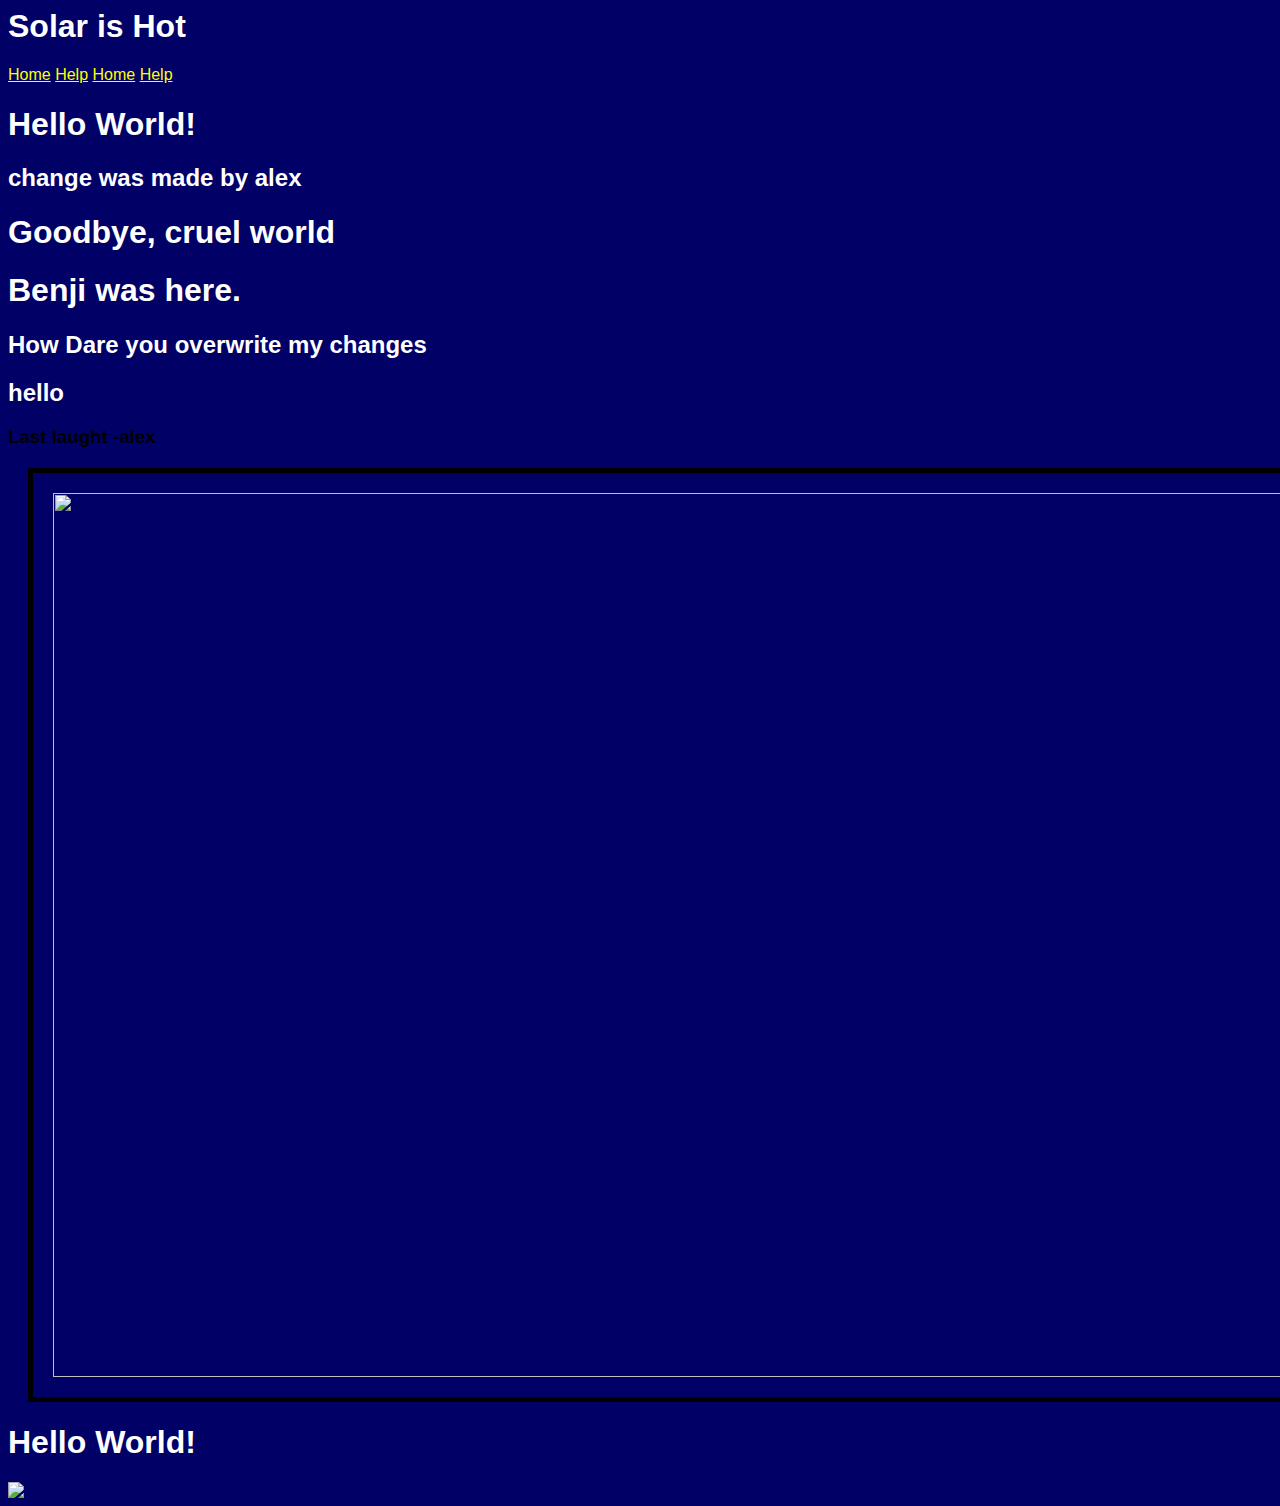
==== index.html @ b3949a60 "Merge branch 'main' of https://github.com/Al3x-s/group-solar-system into nor" ====
<html>
  
<head>
<link href="./styles.css" rel="stylesheet"/>
    <title>Who needs titles?</title>
  </head>
  <body>
    <div class="sol-container"></div>

    <h1>Solar is Hot</h1>    

<a href="./index.html">Home</a> <a href="./help.html">Help</a>
    <a href="./index.html">Home</a> <a href="./help.html">Help</a>

    <h1>Hello World!</h1>
    <h2>change was made by alex</h2>

    <h1>Goodbye, cruel world</h1>
    <h1>Benji was here.</h1>
    <h2>How Dare you overwrite my changes</h2>
<h2>hello</h2>
    <h3>Last laught -alex</h3>

    <div class="one-column">
<!-- By NASA Goddard Space Flight Center - Flickr: Magnificent CME Erupts on the Sun - August 31, CC BY 2.0, https://commons.wikimedia.org/w/index.php?curid=21422679 -->
      <img src="images/sun-coronal-mass-ejection.jpg">  </div>

</body>
<div>
<!-- change by marylyn. -->
      <h1>Hello World!</h1>
      <!-- By NASA Goddard Space Flight Center - Flickr: Magnificent CME Erupts on the Sun - August 31, CC BY 2.0, https://commons.wikimedia.org/w/index.php?curid=21422679 -->
      <img src="images/sun-coronal-mass-ejection.jpg">
    </div>

  </body>

</html>
---- styles.css ----
body {
  font-family: sans-serif;
  background-color: #000066;
}

a {
  color: yellow;
}

h1, h2, p, .menu-sep {
color: white;
}
  font-family: 'Caesar Dressing', cursive;
}

h1, h2, p, .menu-sep {
  color: white;
}

.sol-container {
  width: 95%;
}

.one-column {
  width: 100%;
  padding: 20px;
  border: 5px solid black;
  margin: 20px;
}

img {
  width: inherit;
}

.planets-container {
  display:flex;
  justify-content: space-evenly;
}

.planet {
  margin: 20px;
  width: 80%;
  display: inline-block;
}

.sol-container {
  width: 95%;
}

.one-column {
  width: 100%;
  padding: 20px;
  border: 5px solid black;
  margin: 20px;
}

img {
  width: inherit;
}
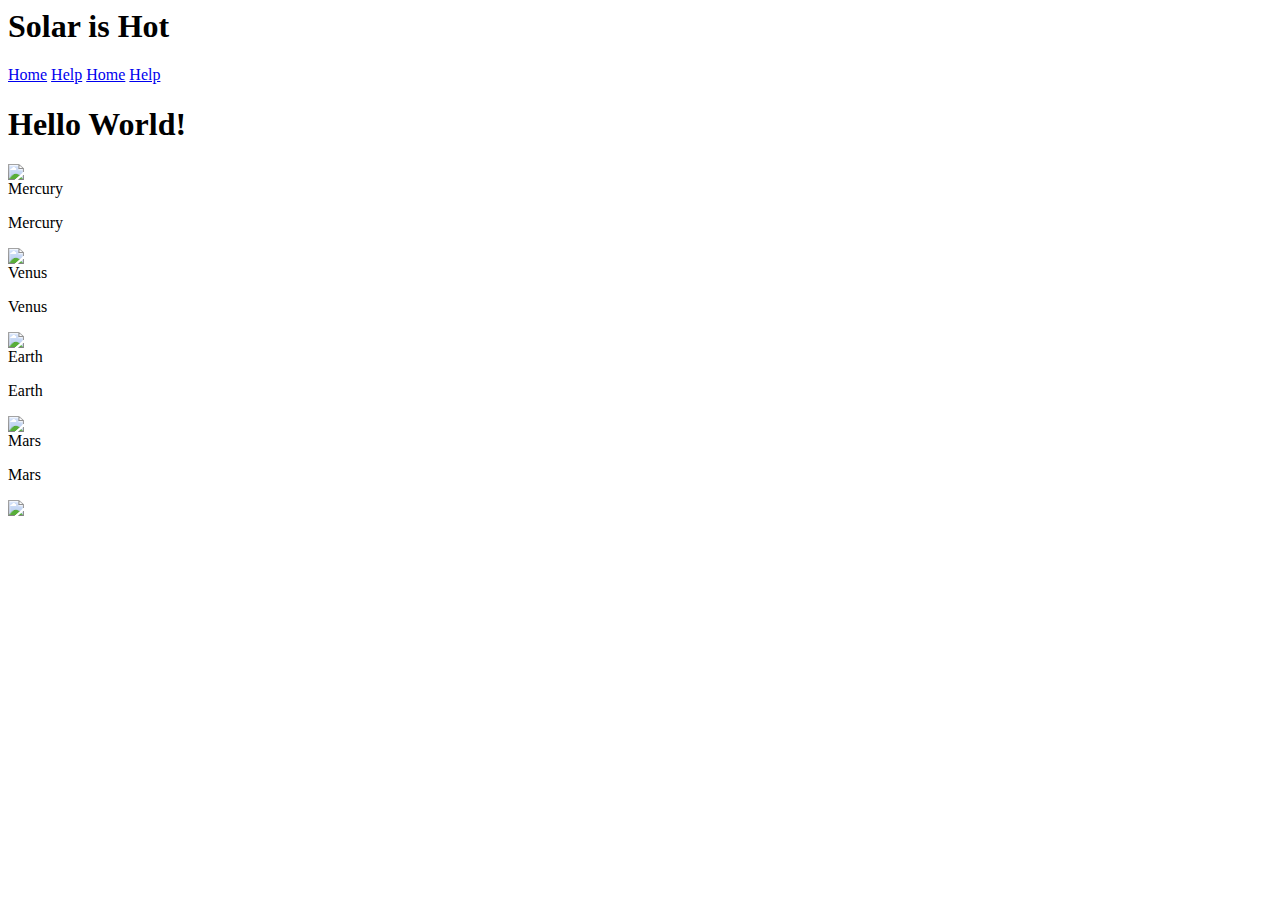
==== commit 8e1b0a7c: "added images of planets" ====
--- a/index.html
+++ b/index.html
@@ -1,7 +1,7 @@
+
 <html>
   
 <head>
-<link href="./styles.css" rel="stylesheet"/>
     <title>Who needs titles?</title>
   </head>
   <body>
@@ -13,25 +13,44 @@
     <a href="./index.html">Home</a> <a href="./help.html">Help</a>
 
     <h1>Hello World!</h1>
-    <h2>change was made by alex</h2>
+    <div class="one-column">
 
-    <h1>Goodbye, cruel world</h1>
-    <h1>Benji was here.</h1>
-    <h2>How Dare you overwrite my changes</h2>
-<h2>hello</h2>
-    <h3>Last laught -alex</h3>
-
-    <div class="one-column">
 <!-- By NASA Goddard Space Flight Center - Flickr: Magnificent CME Erupts on the Sun - August 31, CC BY 2.0, https://commons.wikimedia.org/w/index.php?curid=21422679 -->
       <img src="images/sun-coronal-mass-ejection.jpg">  </div>
 
-</body>
-<div>
-<!-- change by marylyn. -->
-      <h1>Hello World!</h1>
-      <!-- By NASA Goddard Space Flight Center - Flickr: Magnificent CME Erupts on the Sun - August 31, CC BY 2.0, https://commons.wikimedia.org/w/index.php?curid=21422679 -->
-      <img src="images/sun-coronal-mass-ejection.jpg">
+    <div class="container">
+
+      <div class="planet">
+        Mercury
+        <p>Mercury</p>
+        <img src="./images/mercury.jpg">
+      </div>
+
+      <div class="planet">
+        Venus
+        <p>Venus</p>
+        <img src="./images/venus.jpg">
+      </div>
+
+      <div class="planet">
+        Earth
+        <p>Earth</p>
+        <img src="./images/earth.jpg">
+      </div>
+
+      <div class="planet">
+        Mars
+        <p>Mars</p>
+        <img src="./images/mars.jpg">
+      </div>
+
     </div>
+
+
+
+
+
+
 
   </body>
 
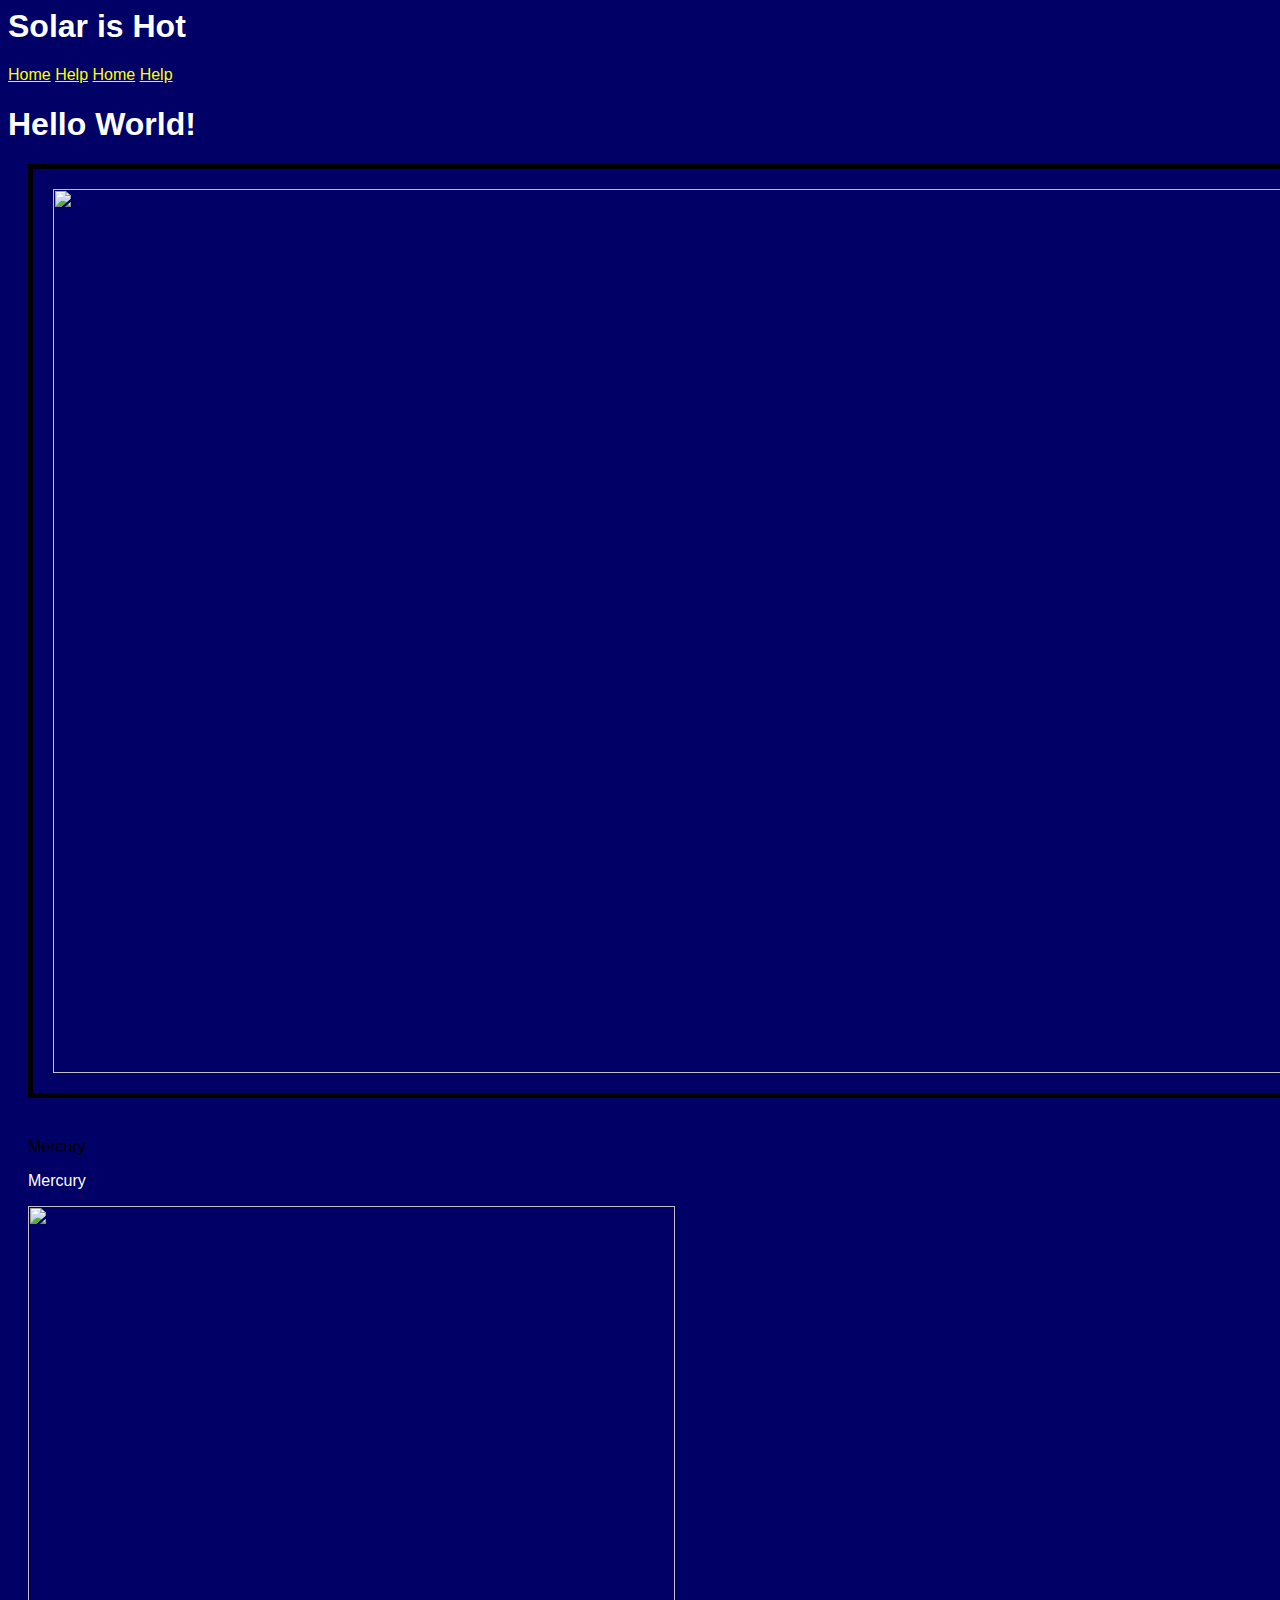
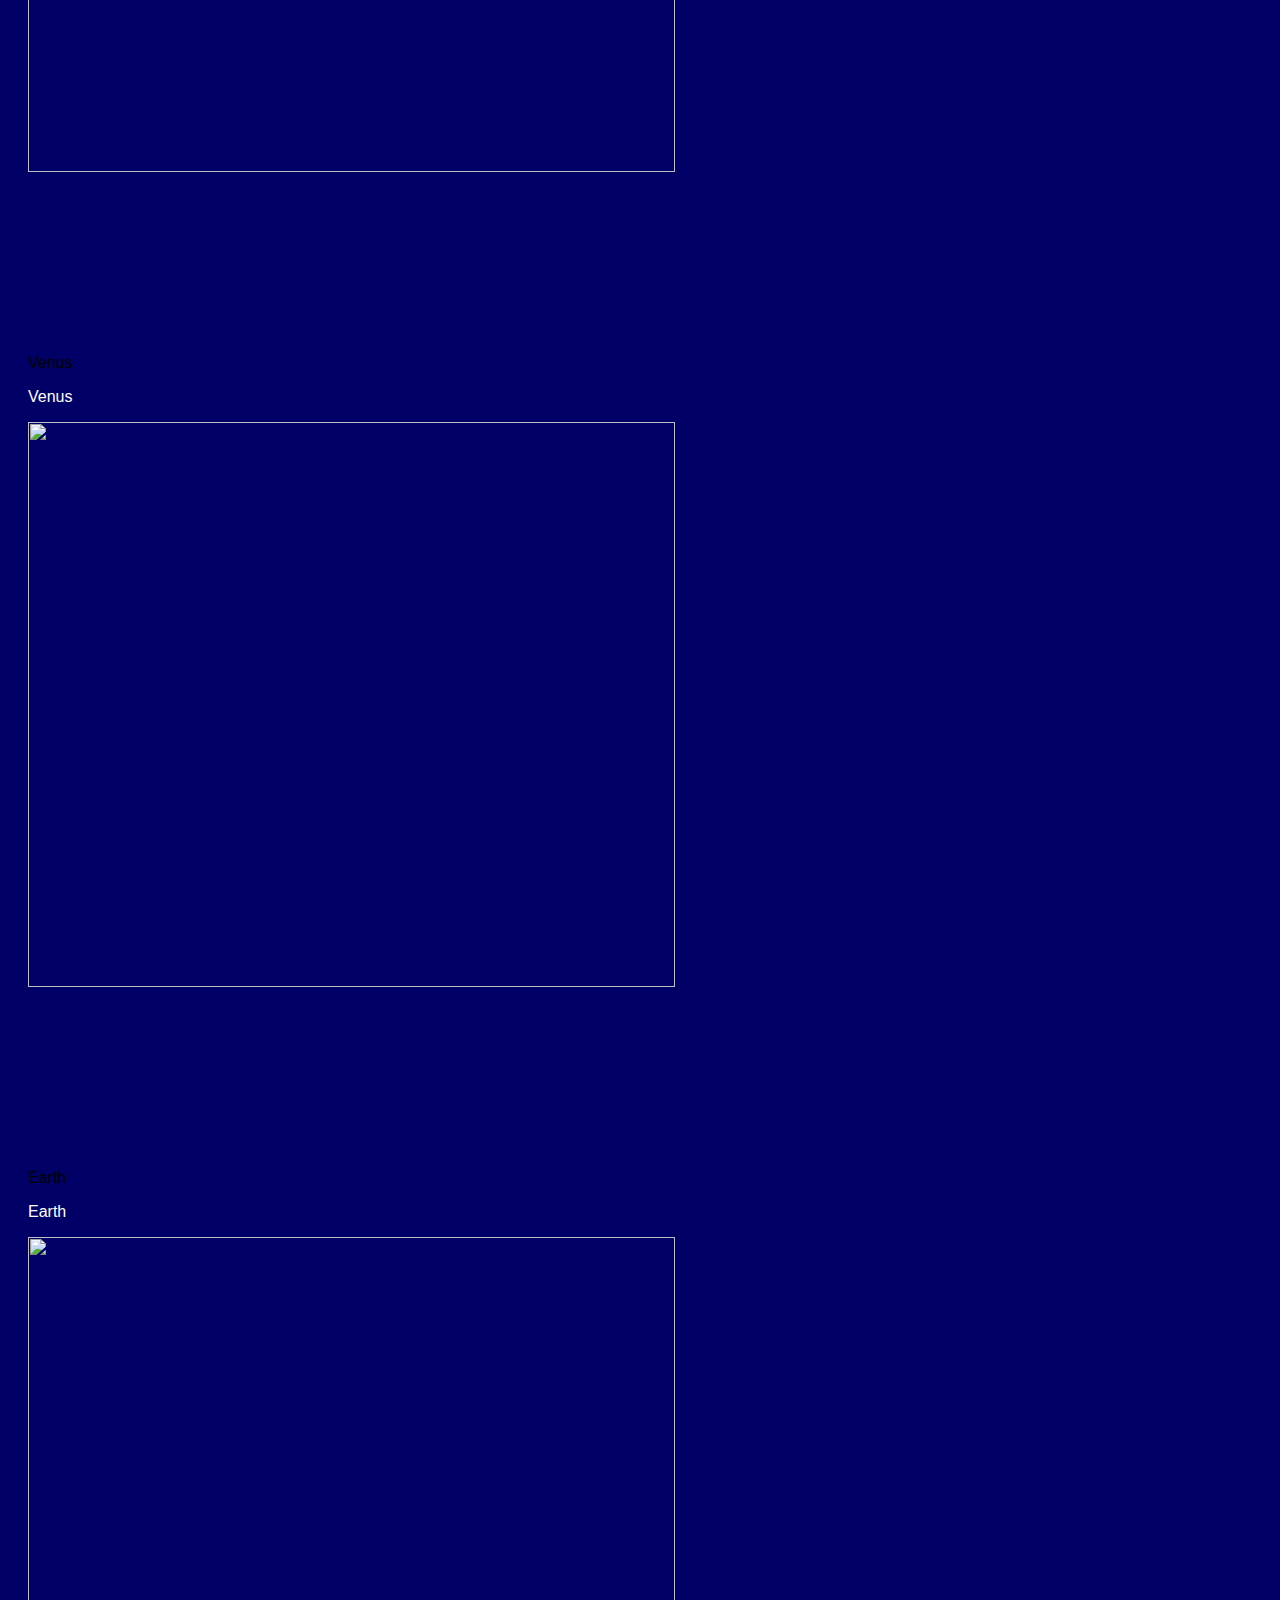
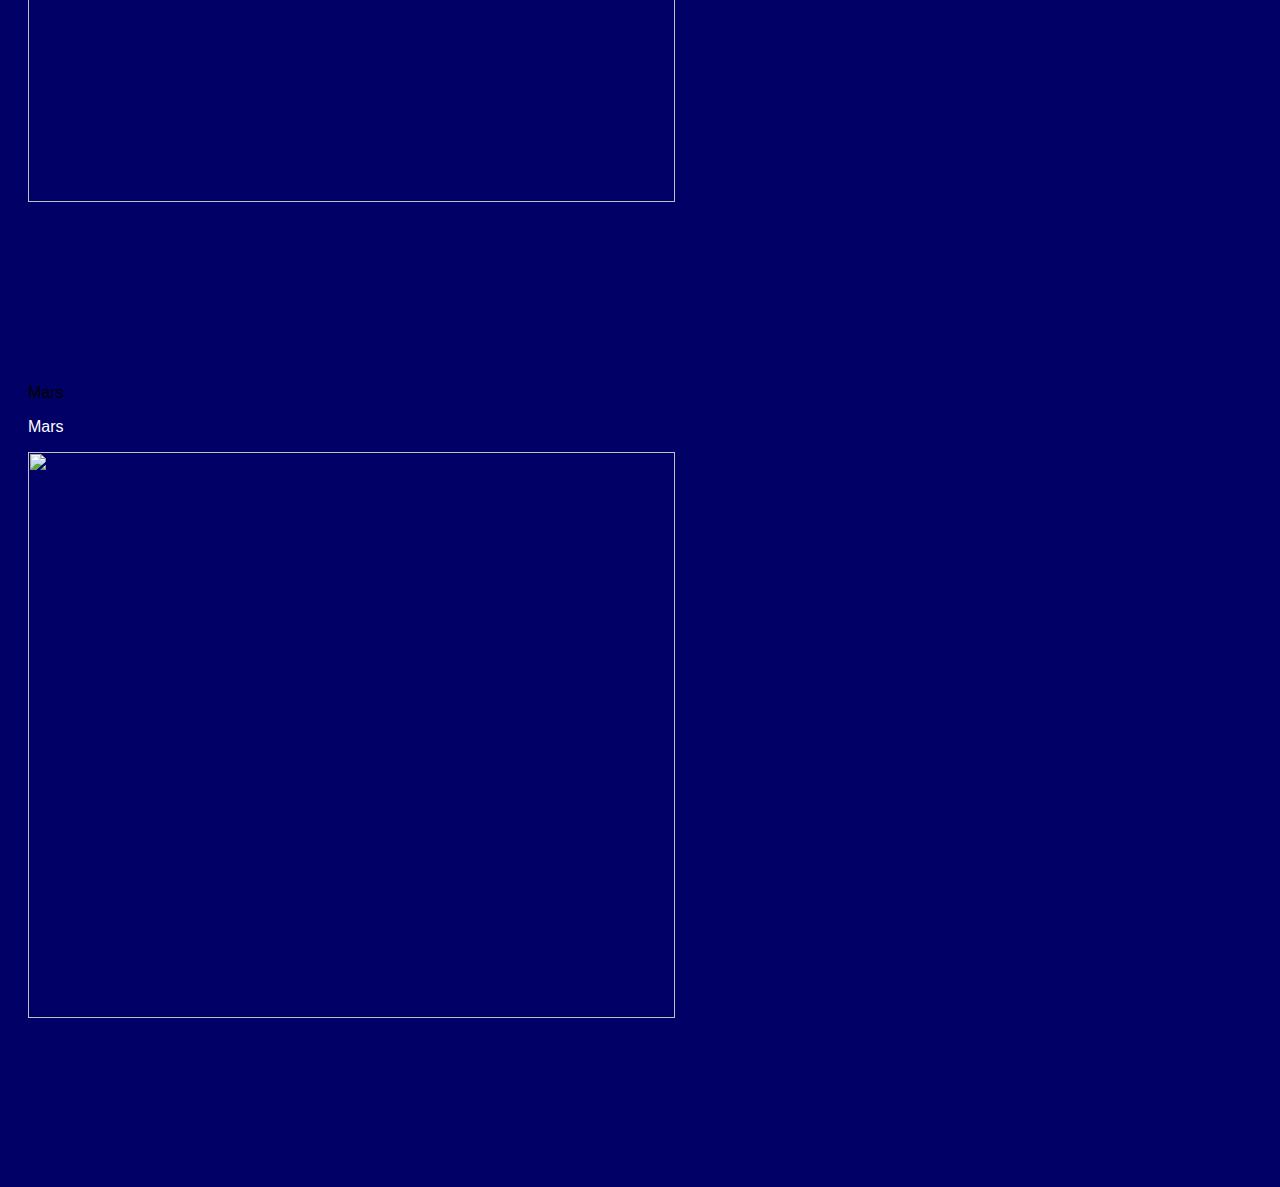
==== commit a5a21f21: "Merge branch 'main' of https://github.com/Al3x-s/group-solar-system into nor" ====
--- a/index.html
+++ b/index.html
@@ -2,6 +2,7 @@
 <html>
   
 <head>
+<link href="./styles.css" rel="stylesheet"/>
     <title>Who needs titles?</title>
   </head>
   <body>
--- a/styles.css
+++ b/styles.css
@@ -0,0 +1,59 @@
+body {
+  font-family: sans-serif;
+  background-color: #000066;
+}
+
+a {
+  color: yellow;
+}
+
+h1, h2, p, .menu-sep {
+color: white;
+}
+  font-family: 'Caesar Dressing', cursive;
+}
+
+h1, h2, p, .menu-sep {
+  color: white;
+}
+
+.sol-container {
+  width: 95%;
+}
+
+.one-column {
+  width: 100%;
+  padding: 20px;
+  border: 5px solid black;
+  margin: 20px;
+}
+
+img {
+  width: inherit;
+}
+
+.planets-container {
+  display:flex;
+  justify-content: space-evenly;
+}
+
+.planet {
+  margin: 20px;
+  width: 80%;
+  display: inline-block;
+}
+
+.sol-container {
+  width: 95%;
+}
+
+.one-column {
+  width: 100%;
+  padding: 20px;
+  border: 5px solid black;
+  margin: 20px;
+}
+
+img {
+  width: inherit;
+}
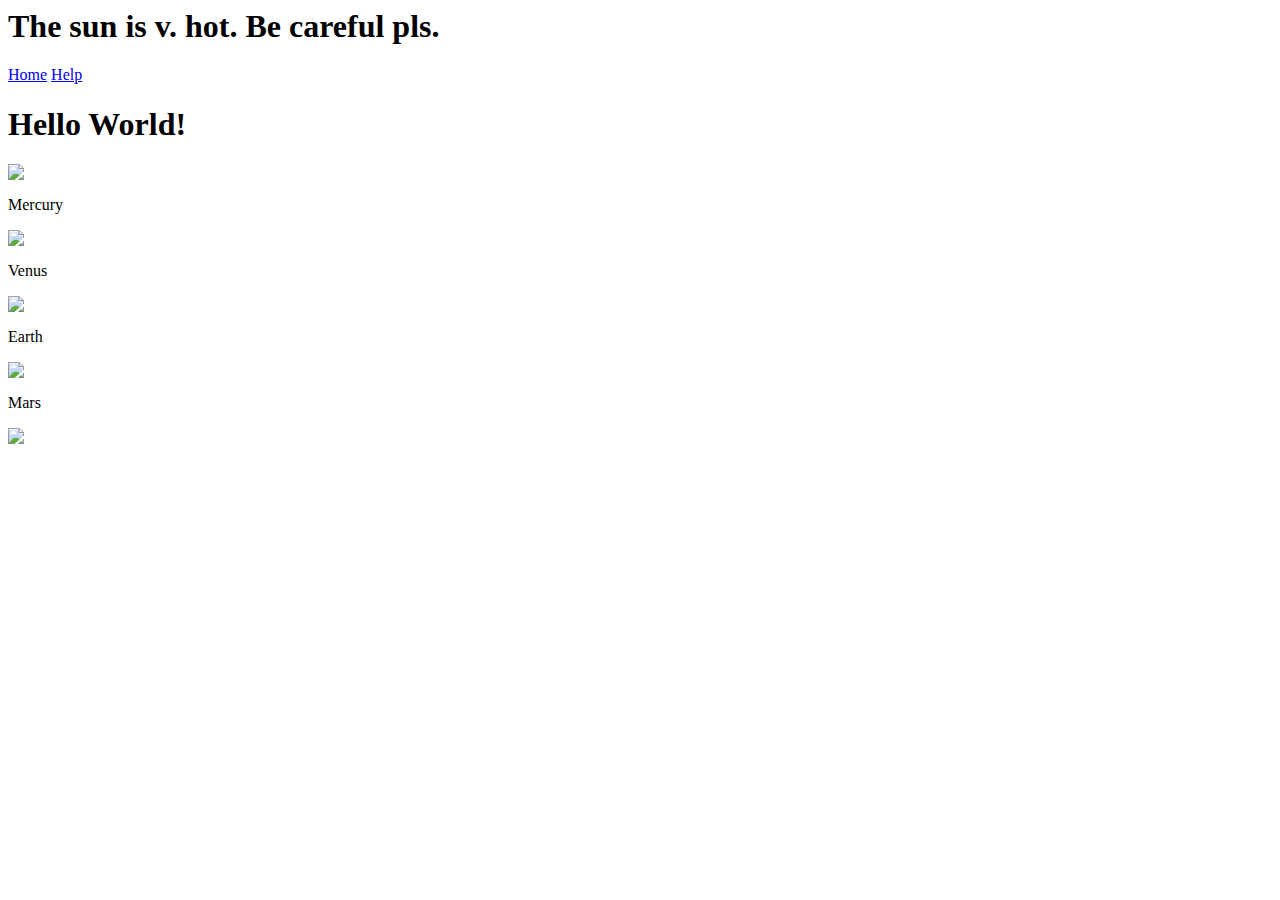
==== commit efac5c5b: "Tidying up index.html" ====
--- a/index.html
+++ b/index.html
@@ -2,16 +2,14 @@
 <html>
   
 <head>
-<link href="./styles.css" rel="stylesheet"/>
-    <title>Who needs titles?</title>
+    <title>Solar System Website</title>
   </head>
   <body>
     <div class="sol-container"></div>
 
-    <h1>Solar is Hot</h1>    
+    <h1>The sun is v. hot. Be careful pls.</h1>    
 
 <a href="./index.html">Home</a> <a href="./help.html">Help</a>
-    <a href="./index.html">Home</a> <a href="./help.html">Help</a>
 
     <h1>Hello World!</h1>
     <div class="one-column">
@@ -22,25 +20,21 @@
     <div class="container">
 
       <div class="planet">
-        Mercury
         <p>Mercury</p>
         <img src="./images/mercury.jpg">
       </div>
 
       <div class="planet">
-        Venus
         <p>Venus</p>
         <img src="./images/venus.jpg">
       </div>
 
       <div class="planet">
-        Earth
         <p>Earth</p>
         <img src="./images/earth.jpg">
       </div>
 
       <div class="planet">
-        Mars
         <p>Mars</p>
         <img src="./images/mars.jpg">
       </div>
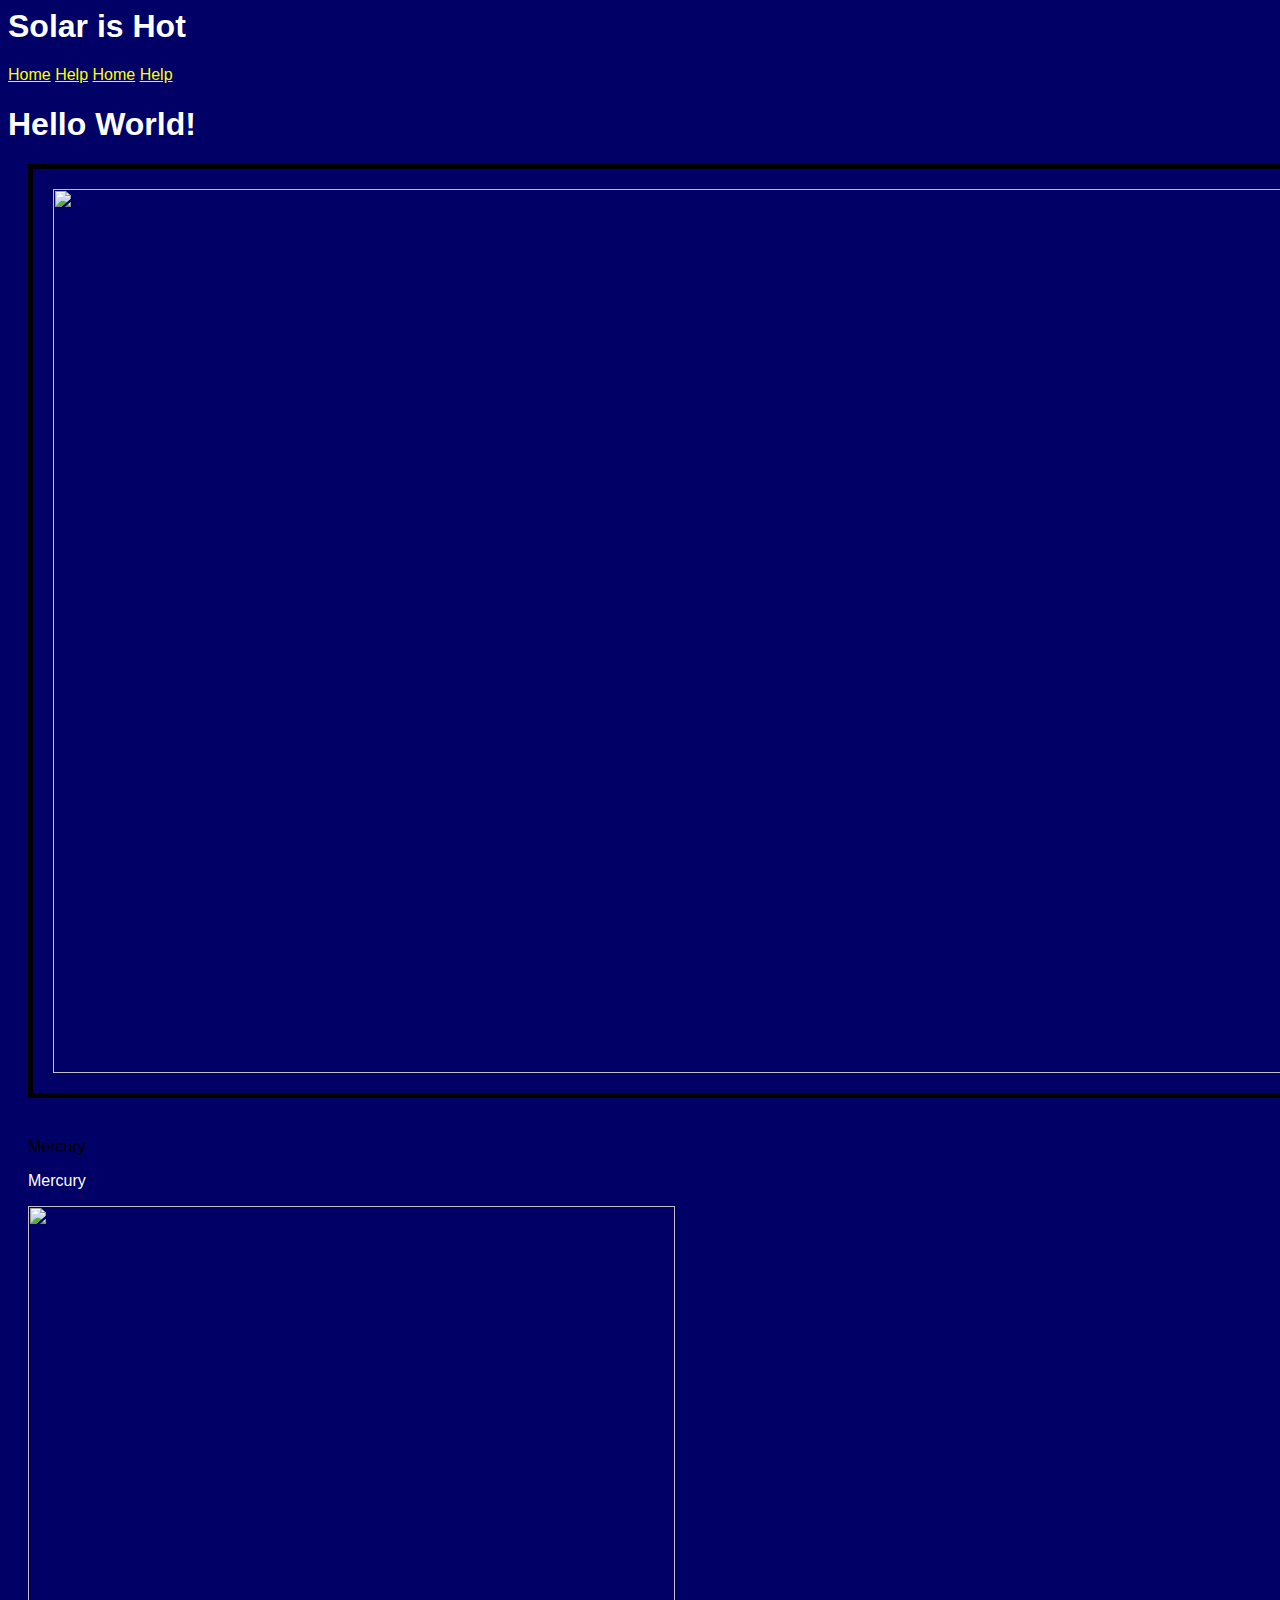
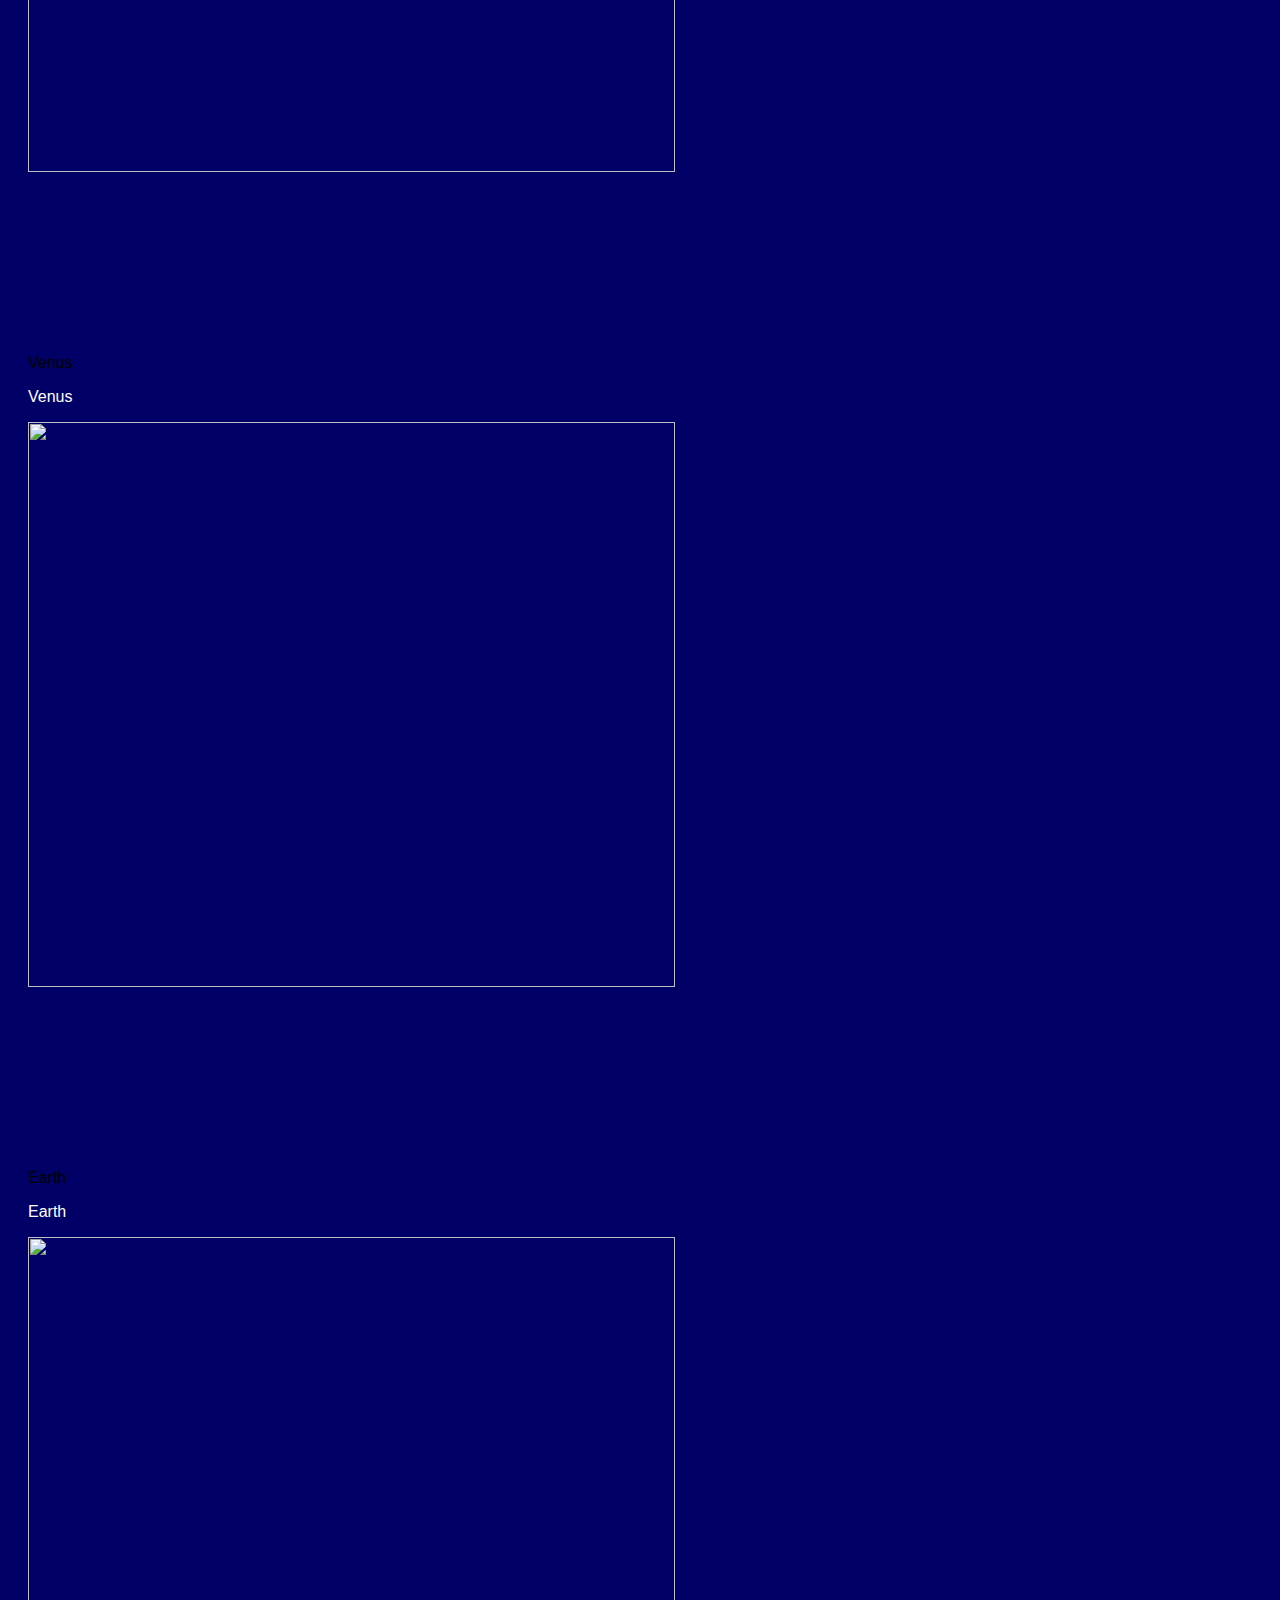
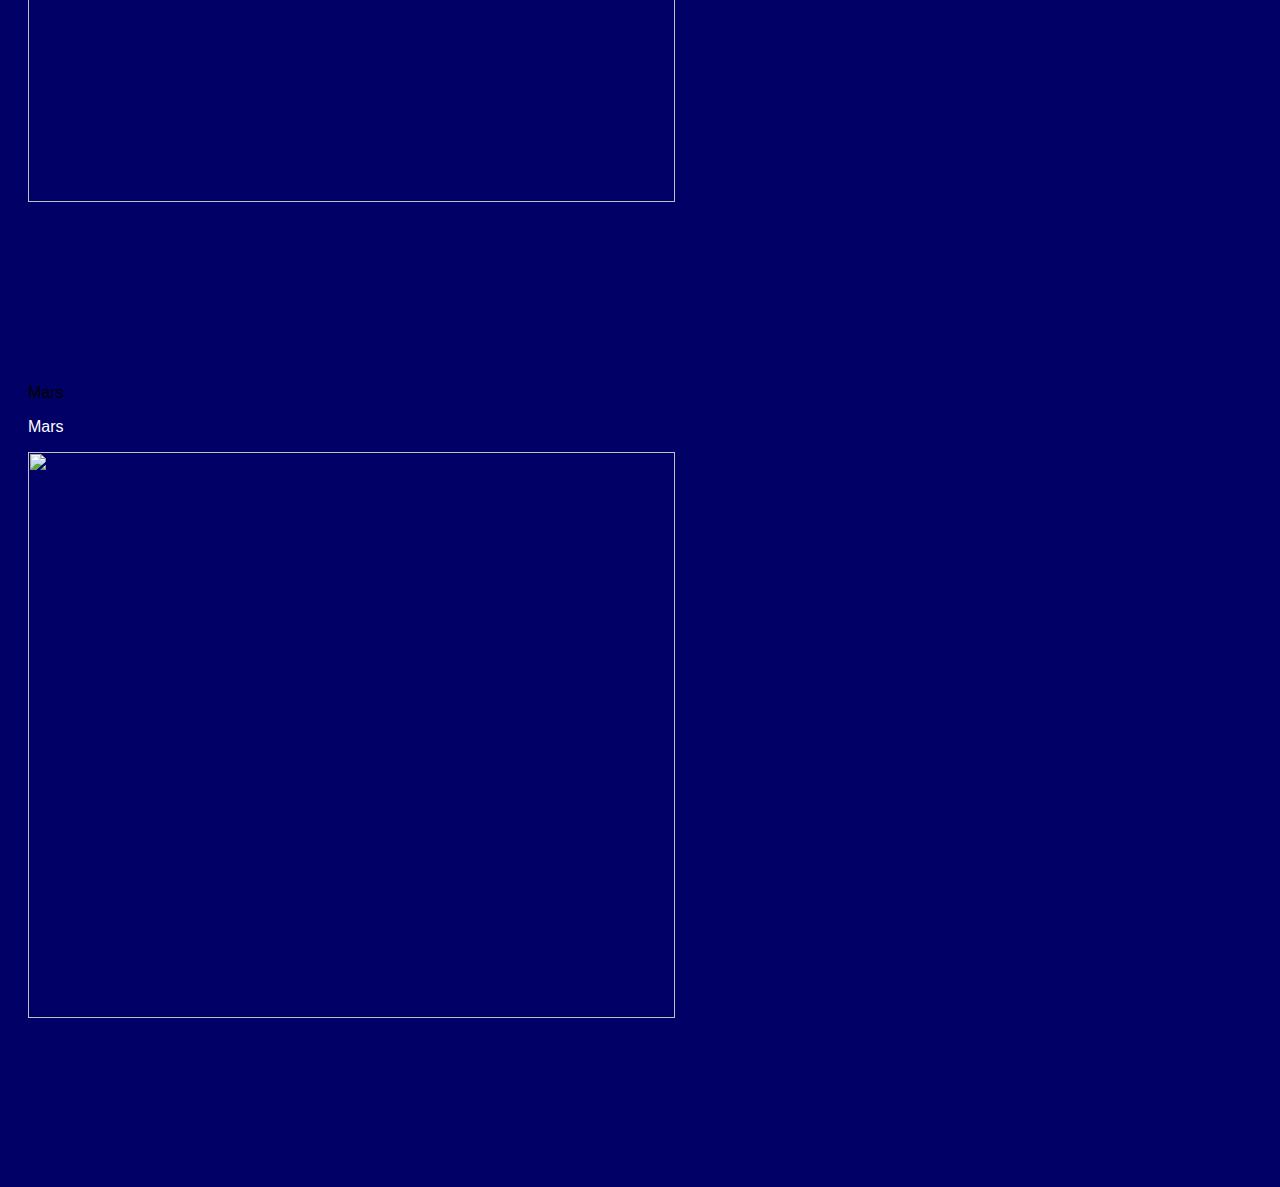
==== commit 632b5a3a: "adding link to styles" ====
--- a/index.html
+++ b/index.html
@@ -2,14 +2,16 @@
 <html>
   
 <head>
-    <title>Solar System Website</title>
+    <title>Who needs titles?</title>
+<link href="./styles.css" rel="stylesheet"/>
   </head>
   <body>
     <div class="sol-container"></div>
 
-    <h1>The sun is v. hot. Be careful pls.</h1>    
+    <h1>Solar is Hot</h1>    
 
 <a href="./index.html">Home</a> <a href="./help.html">Help</a>
+    <a href="./index.html">Home</a> <a href="./help.html">Help</a>
 
     <h1>Hello World!</h1>
     <div class="one-column">
@@ -20,21 +22,25 @@
     <div class="container">
 
       <div class="planet">
+        Mercury
         <p>Mercury</p>
         <img src="./images/mercury.jpg">
       </div>
 
       <div class="planet">
+        Venus
         <p>Venus</p>
         <img src="./images/venus.jpg">
       </div>
 
       <div class="planet">
+        Earth
         <p>Earth</p>
         <img src="./images/earth.jpg">
       </div>
 
       <div class="planet">
+        Mars
         <p>Mars</p>
         <img src="./images/mars.jpg">
       </div>
--- a/styles.css
+++ b/styles.css
@@ -0,0 +1,59 @@
+body {
+  font-family: sans-serif;
+  background-color: #000066;
+}
+
+a {
+  color: yellow;
+}
+
+h1, h2, p, .menu-sep {
+color: white;
+}
+  font-family: 'Caesar Dressing', cursive;
+}
+
+h1, h2, p, .menu-sep {
+  color: white;
+}
+
+.sol-container {
+  width: 95%;
+}
+
+.one-column {
+  width: 100%;
+  padding: 20px;
+  border: 5px solid black;
+  margin: 20px;
+}
+
+img {
+  width: inherit;
+}
+
+.planets-container {
+  display:flex;
+  justify-content: space-evenly;
+}
+
+.planet {
+  margin: 20px;
+  width: 80%;
+  display: inline-block;
+}
+
+.sol-container {
+  width: 95%;
+}
+
+.one-column {
+  width: 100%;
+  padding: 20px;
+  border: 5px solid black;
+  margin: 20px;
+}
+
+img {
+  width: inherit;
+}
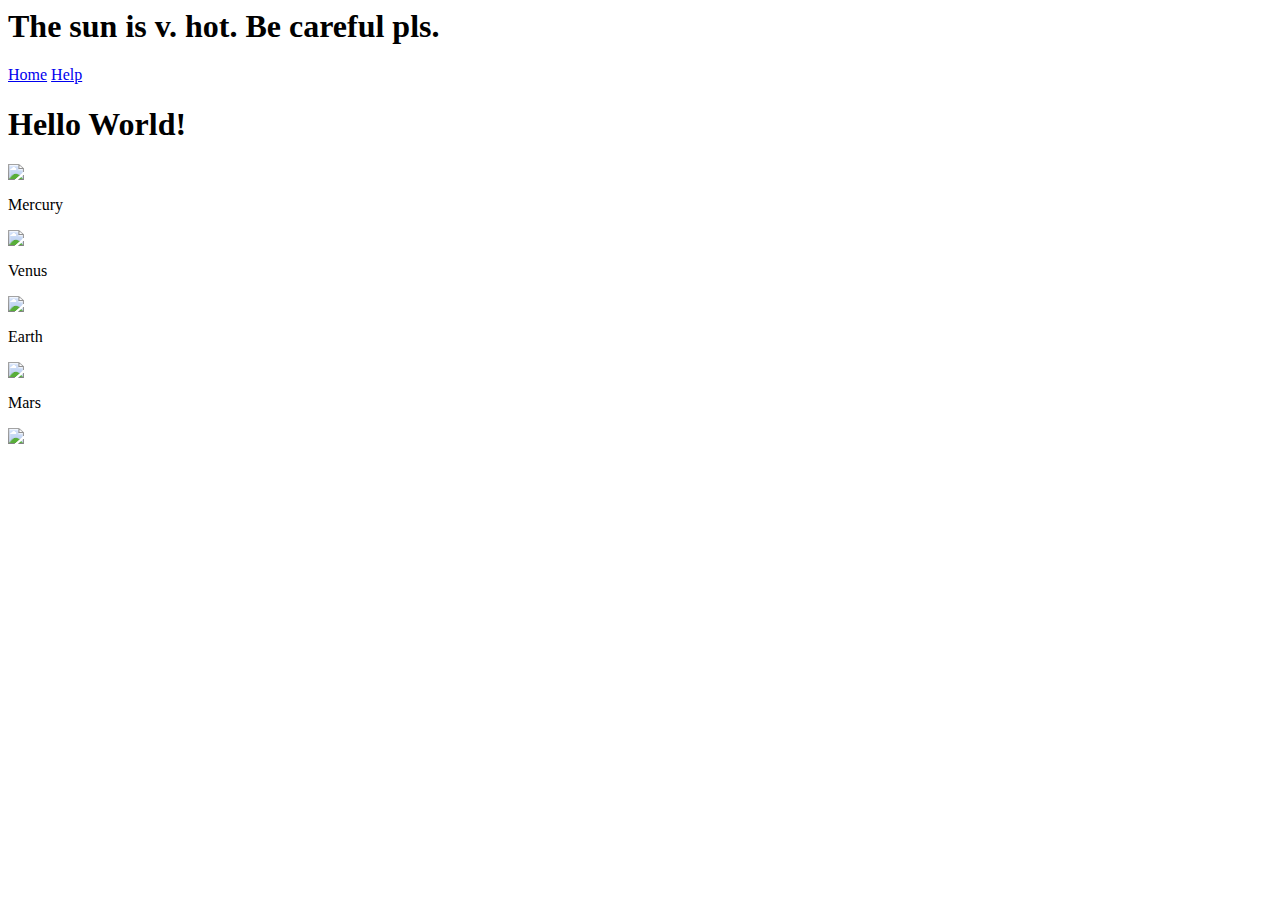
==== commit c0b4bc68: "adding link to styles pt2" ====
--- a/index.html
+++ b/index.html
@@ -2,16 +2,14 @@
 <html>
   
 <head>
-    <title>Who needs titles?</title>
-<link href="./styles.css" rel="stylesheet"/>
+    <title>Solar System Website</title>
   </head>
   <body>
     <div class="sol-container"></div>
 
-    <h1>Solar is Hot</h1>    
+    <h1>The sun is v. hot. Be careful pls.</h1>    
 
 <a href="./index.html">Home</a> <a href="./help.html">Help</a>
-    <a href="./index.html">Home</a> <a href="./help.html">Help</a>
 
     <h1>Hello World!</h1>
     <div class="one-column">
@@ -22,25 +20,21 @@
     <div class="container">
 
       <div class="planet">
-        Mercury
         <p>Mercury</p>
         <img src="./images/mercury.jpg">
       </div>
 
       <div class="planet">
-        Venus
         <p>Venus</p>
         <img src="./images/venus.jpg">
       </div>
 
       <div class="planet">
-        Earth
         <p>Earth</p>
         <img src="./images/earth.jpg">
       </div>
 
       <div class="planet">
-        Mars
         <p>Mars</p>
         <img src="./images/mars.jpg">
       </div>
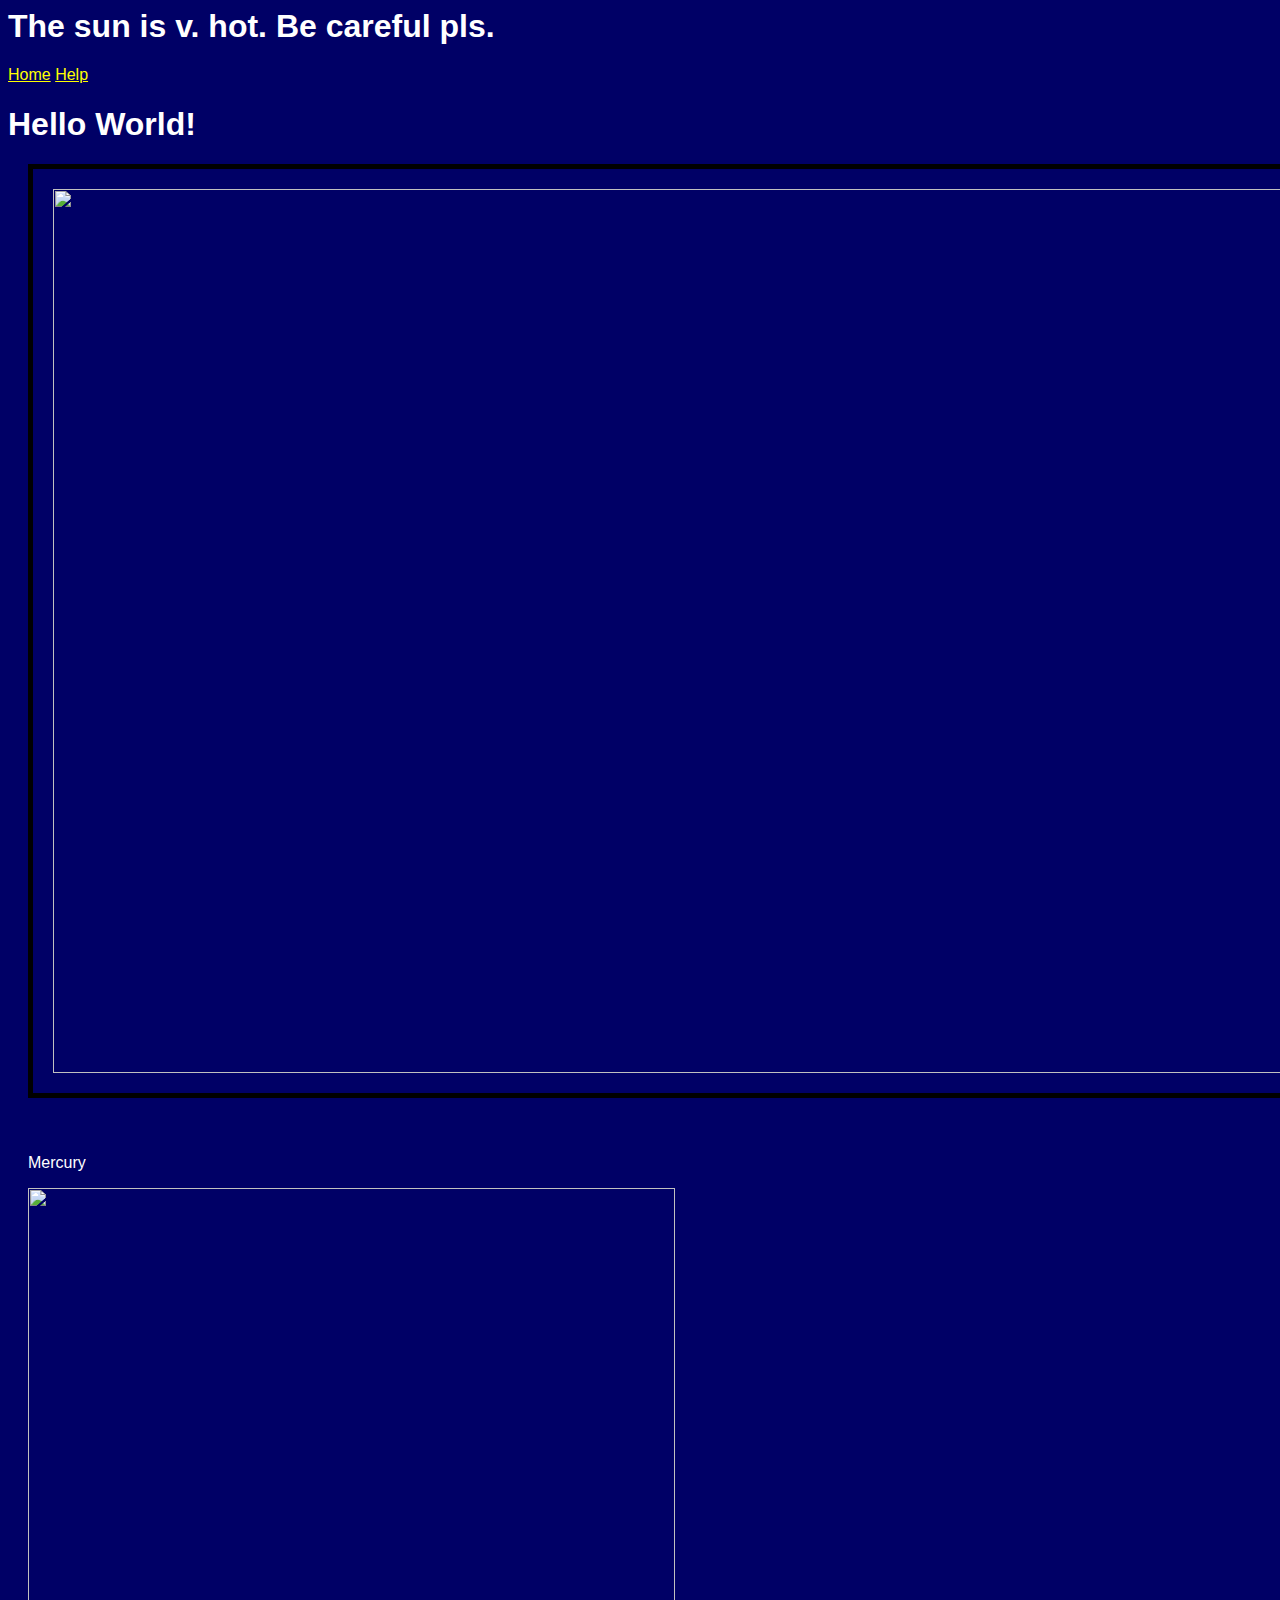
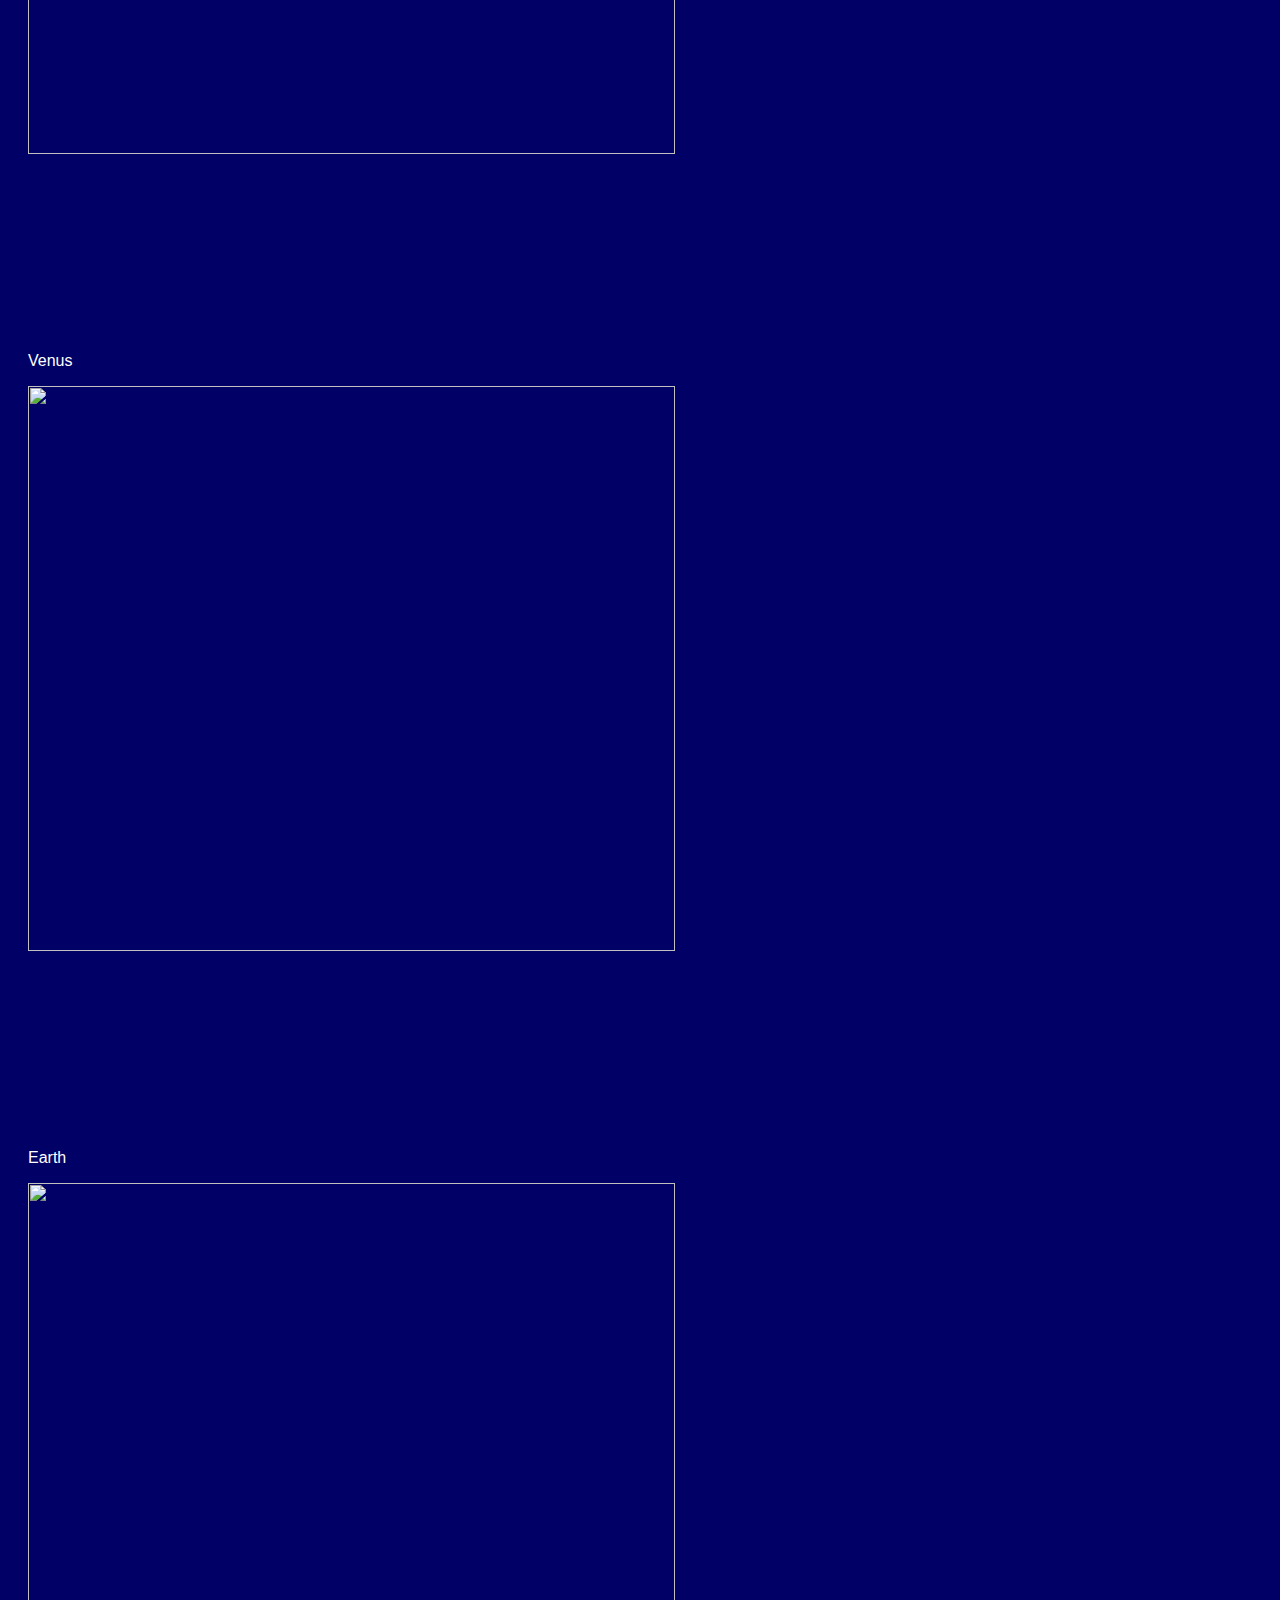
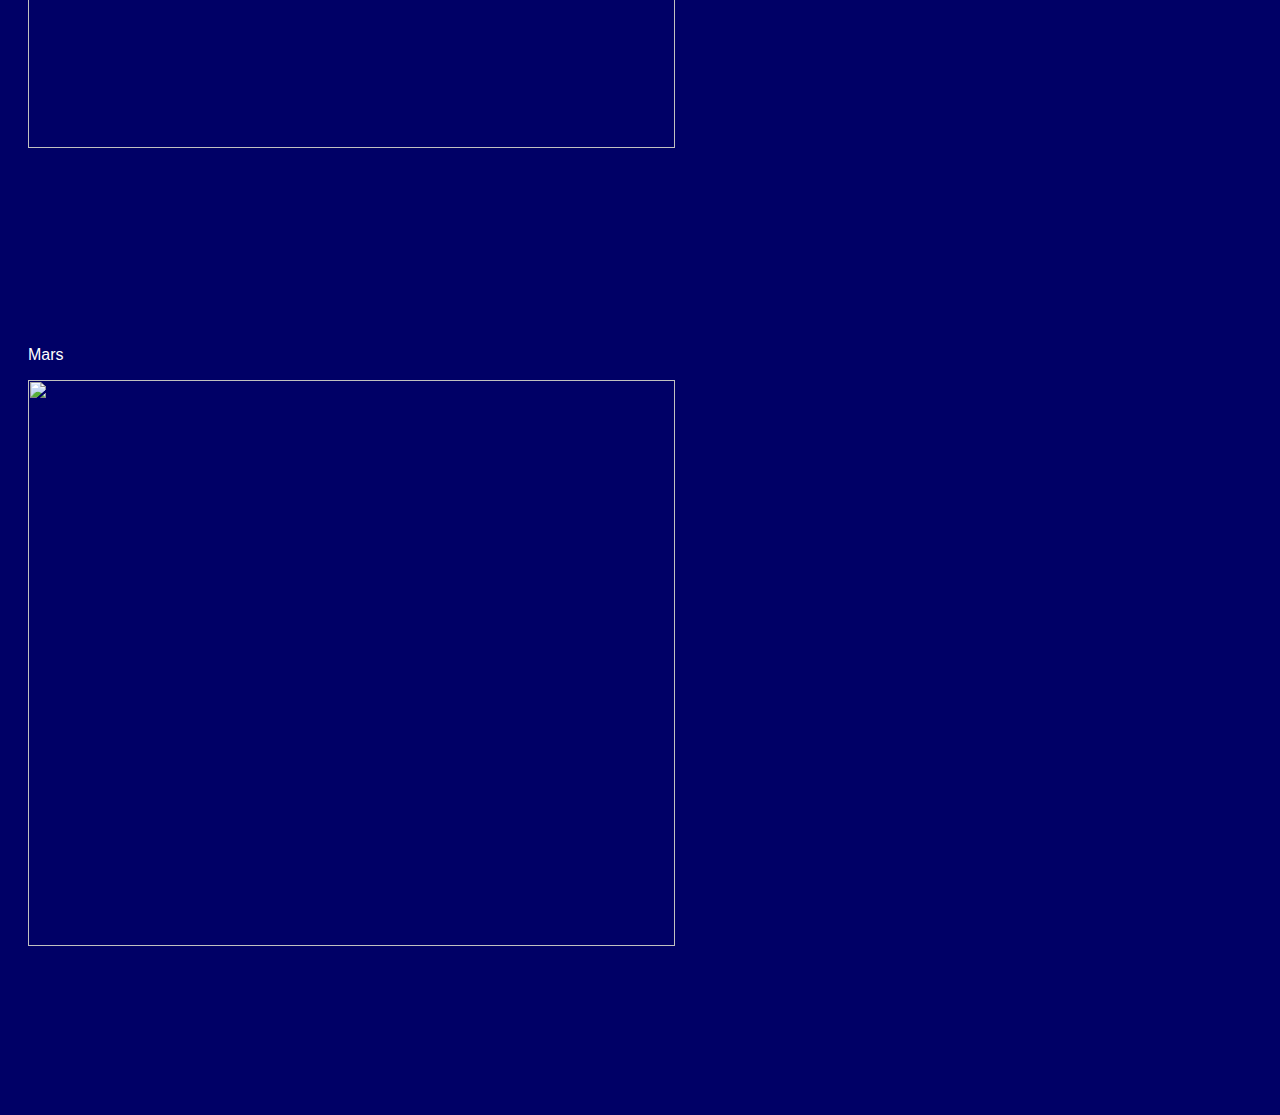
==== commit 90a78c69: "Fixed typos referencing styling in index.html" ====
--- a/index.html
+++ b/index.html
@@ -3,6 +3,7 @@
   
 <head>
     <title>Solar System Website</title>
+<link href="./styles.css" rel="stylesheet"/>
   </head>
   <body>
     <div class="sol-container"></div>
--- a/styles.css
+++ b/styles.css
@@ -0,0 +1,58 @@
+body {
+  font-family: sans-serif;
+  background-color: #000066;
+}
+
+a {
+  color: yellow;
+}
+
+h1, h2, p, .menu-sep {
+color: white;
+}
+  
+
+h1, h2, p, .menu-sep {
+  color: white;
+}
+
+.sol-container {
+  width: 95%;
+}
+
+.one-column {
+  width: 100%;
+  padding: 20px;
+  border: 5px solid black;
+  margin: 20px;
+}
+
+img {
+  width: inherit;
+}
+
+.planets-container {
+  display:flex;
+  justify-content: space-evenly;
+}
+
+.planet {
+  margin: 20px;
+  width: 80%;
+  display: inline-block;
+}
+
+.sol-container {
+  width: 95%;
+}
+
+.one-column {
+  width: 100%;
+  padding: 20px;
+  border: 5px solid black;
+  margin: 20px;
+}
+
+img {
+  width: inherit;
+}
